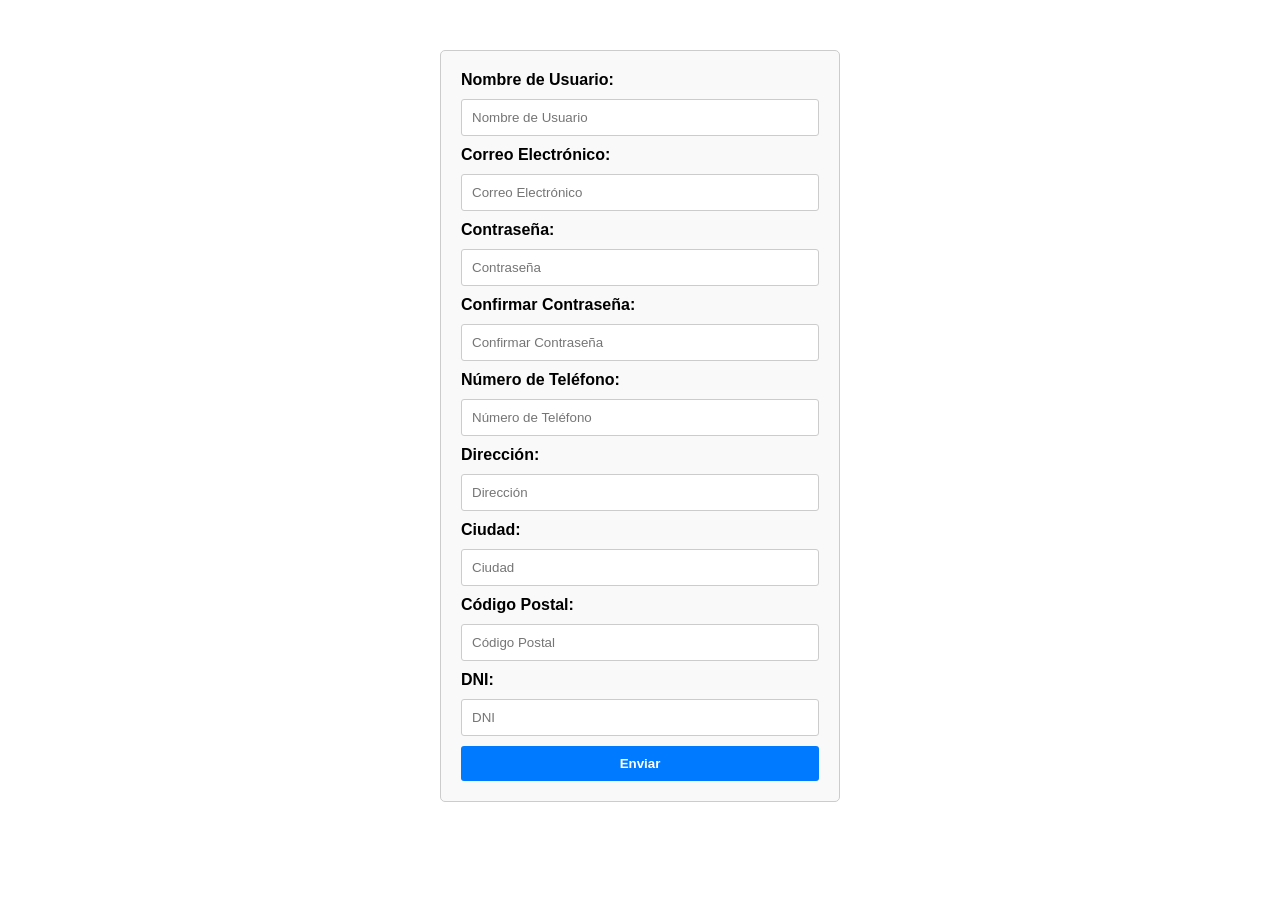
==== subscripcion.html @ 8f0b1fd1 "btn y page subscripcion listas" ====
<!DOCTYPE html>
<html lang="en">
<head>
    <meta charset="UTF-8">
    <meta name="viewport" content="width=device-width, initial-scale=1.0">
    <title>Ingresar</title>
    <link rel="stylesheet" href="subscripcion.css">
</head>
<body>
    <form class="formIngresar">
        <label for="username">Nombre de Usuario:</label>
        <input type="text" id="username" name="username" placeholder="Nombre de Usuario" required>

        <label for="email">Correo Electrónico:</label>
        <input type="email" id="email" name="email" placeholder="Correo Electrónico" required>

        <label for="password">Contraseña:</label>
        <input type="password" id="password" name="password" placeholder="Contraseña" required>

        <label for="confirm-password">Confirmar Contraseña:</label>
        <input type="password" id="confirm-password" name="confirm-password" placeholder="Confirmar Contraseña" required>

        <label for="phone">Número de Teléfono:</label>
        <input type="tel" id="phone" name="phone" placeholder="Número de Teléfono" required>

        <label for="address">Dirección:</label>
        <input type="text" id="address" name="address" placeholder="Dirección" required>

        <label for="city">Ciudad:</label>
        <input type="text" id="city" name="city" placeholder="Ciudad" required>

        <label for="postal-code">Código Postal:</label>
        <input type="text" id="postal-code" name="postal-code" placeholder="Código Postal" required>

        <label for="dni">DNI:</label>
        <input type="number" id="dni" name="dni" placeholder="DNI" required>

        <button type="submit">Enviar</button>
    </form>
</body>
</html>
---- subscripcion.css ----
* {
    box-sizing: border-box;
    margin: 0;
    padding: 0;
}

body {
    font-family: 'Roboto', sans-serif;
    background-color: white;
}

.formIngresar {
    display: flex;
    flex-direction: column;
    gap: 10px;
    max-width: 400px;
    margin: 50px auto;
    padding: 20px;
    border: 1px solid #ccc;
    border-radius: 5px;
    background-color: #f9f9f9;
}

.formIngresar label {
    font-weight: bold;
}

.formIngresar input {
    padding: 10px;
    border: 1px solid #ccc;
    border-radius: 3px;
}

.formIngresar button {
    padding: 10px;
    border: none;
    border-radius: 3px;
    background-color: #007BFF;
    color: white;
    font-weight: bold;
    cursor: pointer;
}


.error-msg {
    color: red;
    font-size: 12px;
    display: none; 
    margin-top: 2px;
    margin-bottom: 10px;
}


.input-error {
    border: 2px solid red !important;
    outline: none;
}
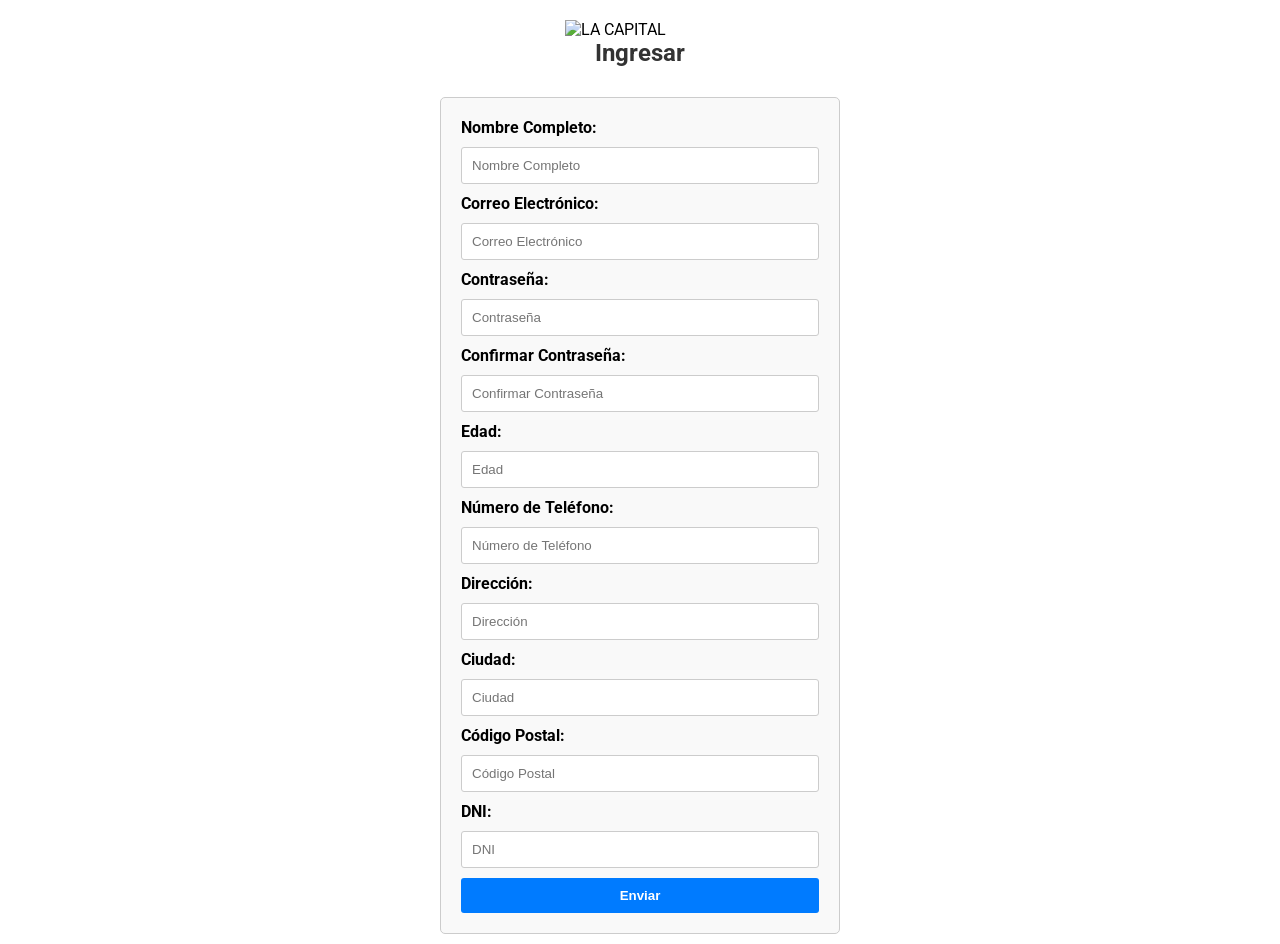
==== commit 35d814ee: "page formulario, primeras validaciones hechas" ====
--- a/subscripcion.html
+++ b/subscripcion.html
@@ -4,38 +4,61 @@
     <meta charset="UTF-8">
     <meta name="viewport" content="width=device-width, initial-scale=1.0">
     <title>Ingresar</title>
+    <link rel="icon" href="https://media.licdn.com/dms/image/v2/C4E0BAQEtv0wUkm1BeA/company-logo_200_200/company-logo_200_200/0/1630640859579/diario_la_capital_logo?e=2147483647&v=beta&t=rbBEq00ylb07pDAXhy9OH_A1zkd4G6HQKGIsqnXhSbY">
+    <link rel="stylesheet" href="https://cdnjs.cloudflare.com/ajax/libs/font-awesome/6.4.0/css/all.min.css">
     <link rel="stylesheet" href="subscripcion.css">
+    <link href="https://fonts.googleapis.com/css2?family=Roboto:wght@400;700&display=swap" rel="stylesheet">
 </head>
 <body>
-    <form class="formIngresar">
-        <label for="username">Nombre de Usuario:</label>
-        <input type="text" id="username" name="username" placeholder="Nombre de Usuario" required>
+    <div class="header">
+        <img src="https://upload.wikimedia.org/wikipedia/commons/thumb/8/8b/Logo_de_La_Capital_de_Rosario.svg/1280px-Logo_de_La_Capital_de_Rosario.svg.png" alt="LA CAPITAL">
+        <h1>Ingresar</h1>
+    </div>
+
+    <form class="formIngresar" id="formulario">
+        <label for="username">Nombre Completo:</label>
+        <input type="text" id="username" name="username" placeholder="Nombre Completo">
+        <span class="error-msg" id="error-username"></span>
 
         <label for="email">Correo Electrónico:</label>
-        <input type="email" id="email" name="email" placeholder="Correo Electrónico" required>
+        <input type="email" id="email" name="email" placeholder="Correo Electrónico" >
+        <span class="error-msg" id="error-email"></span>
 
         <label for="password">Contraseña:</label>
-        <input type="password" id="password" name="password" placeholder="Contraseña" required>
+        <input type="password" id="password" name="password" placeholder="Contraseña" >
+        <span class="error-msg" id="error-password"></span>
 
         <label for="confirm-password">Confirmar Contraseña:</label>
-        <input type="password" id="confirm-password" name="confirm-password" placeholder="Confirmar Contraseña" required>
+        <input type="password" id="confirm-password" name="confirm-password" placeholder="Confirmar Contraseña" >
+        <span class="error-msg" id="error-confirm-password"></span>
+
+        <label for="age">Edad:</label>
+        <input type="number" id="age" name="age" placeholder="Edad" >
+        <span class="error-msg" id="error-age"></span>
 
         <label for="phone">Número de Teléfono:</label>
-        <input type="tel" id="phone" name="phone" placeholder="Número de Teléfono" required>
+        <input type="tel" id="phone" name="phone" placeholder="Número de Teléfono" >
+        <span class="error-msg" id="error-phone"></span>
 
         <label for="address">Dirección:</label>
-        <input type="text" id="address" name="address" placeholder="Dirección" required>
+        <input type="text" id="address" name="address" placeholder="Dirección" >
+        <span class="error-msg" id="error-address"></span>
 
         <label for="city">Ciudad:</label>
-        <input type="text" id="city" name="city" placeholder="Ciudad" required>
+        <input type="text" id="city" name="city" placeholder="Ciudad" >
+        <span class="error-msg" id="error-city"></span>
 
         <label for="postal-code">Código Postal:</label>
-        <input type="text" id="postal-code" name="postal-code" placeholder="Código Postal" required>
+        <input type="text" id="postal-code" name="postal-code" placeholder="Código Postal" >
+        <span class="error-msg" id="error-postal-code"></span>
 
         <label for="dni">DNI:</label>
-        <input type="number" id="dni" name="dni" placeholder="DNI" required>
+        <input type="number" id="dni" name="dni" placeholder="DNI" >
+        <span class="error-msg" id="error-dni"></span>
 
         <button type="submit">Enviar</button>
     </form>
+
+    <script src="script.js"></script>
 </body>
 </html>
--- a/subscripcion.css
+++ b/subscripcion.css
@@ -9,12 +9,30 @@
     background-color: white;
 }
 
+.header {
+    display:flex;
+    flex-direction: column;
+    align-items: center;
+    padding: 20px;
+}
+
+.header img {
+    width: 150px;
+    height: auto;
+}
+
+.header h1 {
+    font-size: 24px;
+    color: #333;
+}
+
 .formIngresar {
     display: flex;
     flex-direction: column;
+    justify-content: center;
     gap: 10px;
     max-width: 400px;
-    margin: 50px auto;
+    margin: 10px auto;
     padding: 20px;
     border: 1px solid #ccc;
     border-radius: 5px;
@@ -29,6 +47,7 @@
     padding: 10px;
     border: 1px solid #ccc;
     border-radius: 3px;
+    transition: border-color 0.3s ease;
 }
 
 .formIngresar button {
@@ -39,6 +58,11 @@
     color: white;
     font-weight: bold;
     cursor: pointer;
+}
+
+.formIngresar button:hover {
+    background-color: #0056b3;
+    transition: background-color 0.3s ease;
 }
 
 
@@ -54,4 +78,5 @@
 .input-error {
     border: 2px solid red !important;
     outline: none;
-}+}
+
